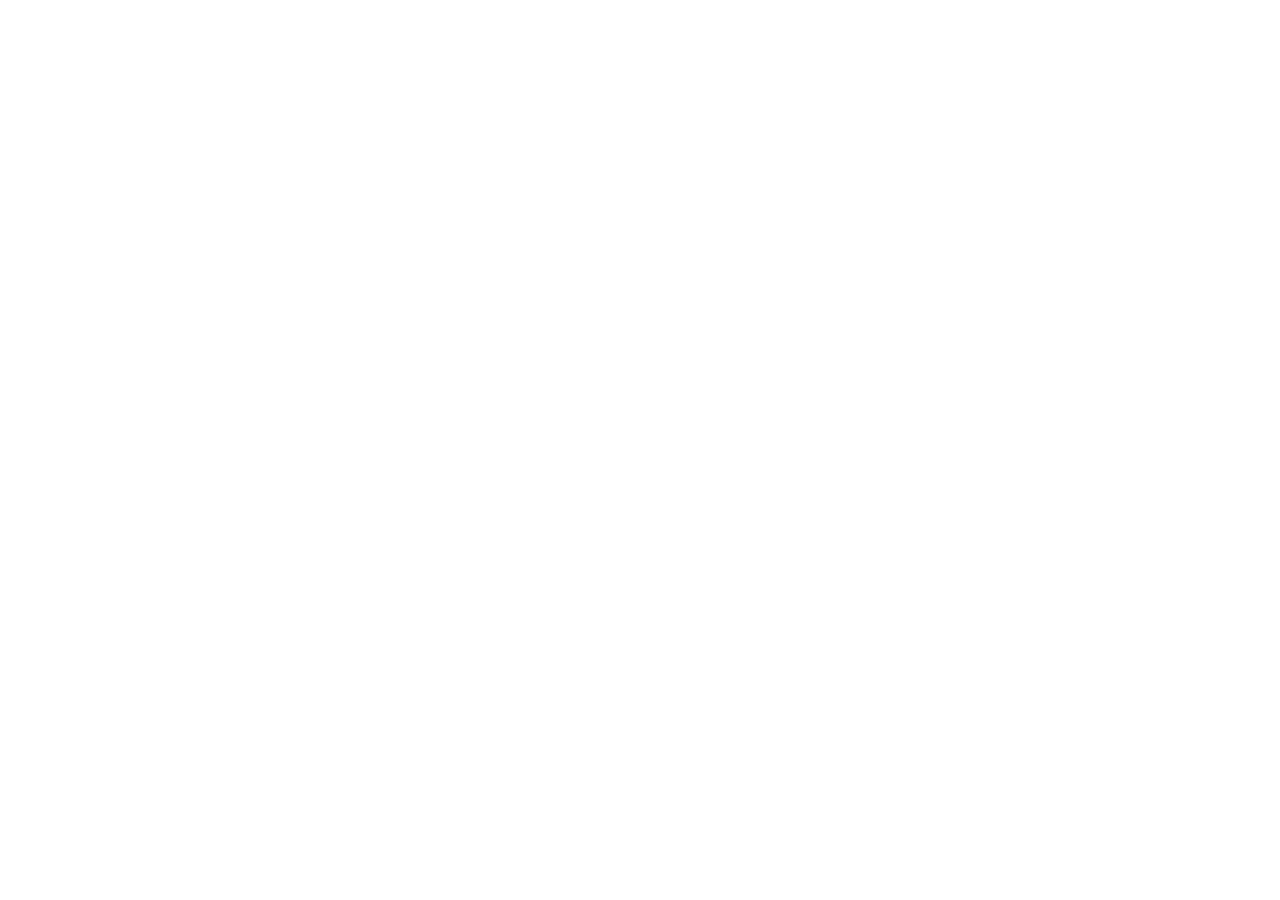
==== index.html @ 96f87c22 "Add files via upload" ====
<!DOCTYPE html>
<html>
<head>
    <title>Chatbot - Redirect</title>
</head>
<body>
    <script>
        // Redirect to the Flask app
        window.location.href = "http://localhost:5000/";
    </script>
    <p>Loading chatbot... If not redirected, <a href="http://localhost:5000/">click here</a></p>
</body>
</html>
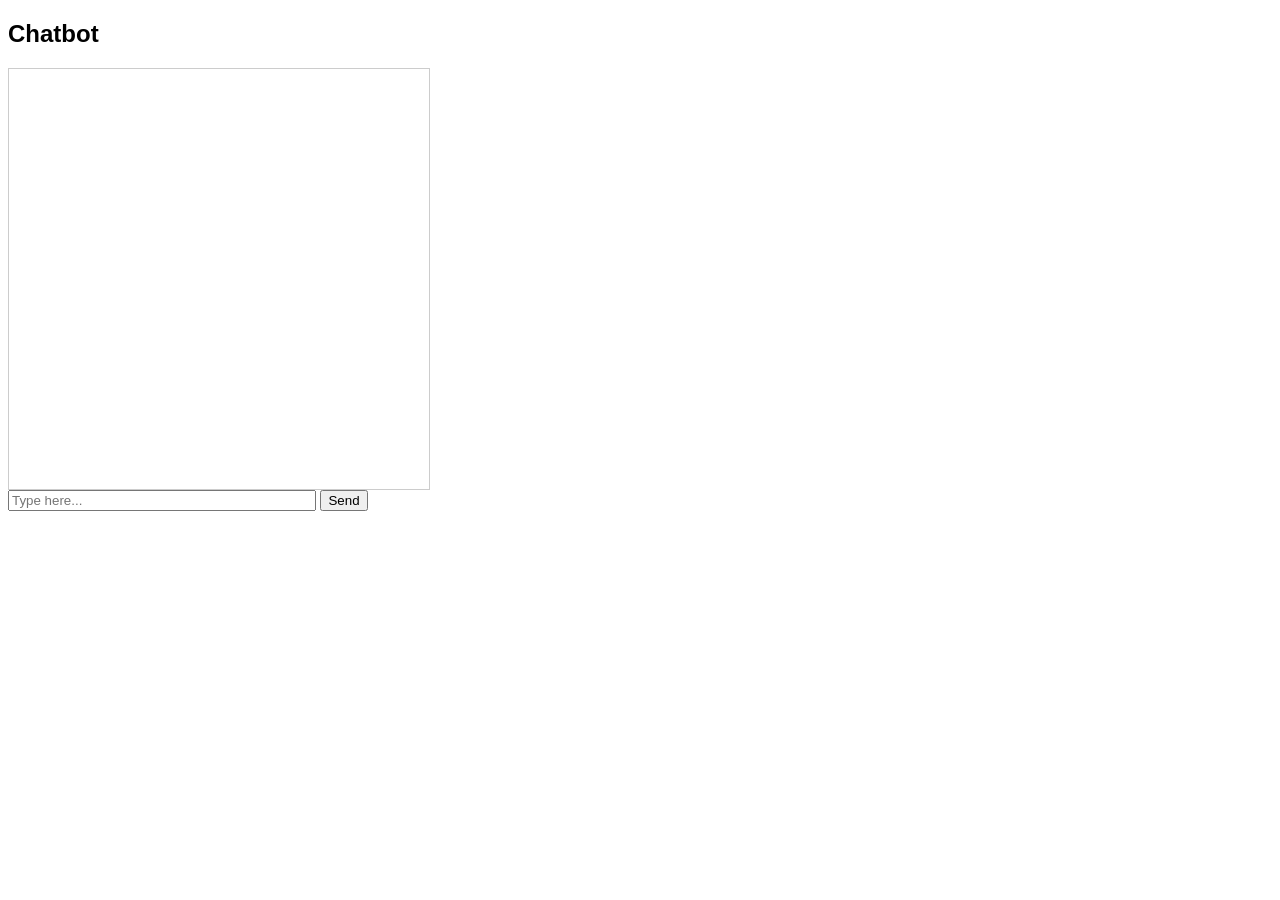
==== commit b6da49d8: "Merge branch 'main' of https://github.com/marymsu/-faq-Chatbot" ====
--- a/index.html
+++ b/index.html
@@ -1,13 +1,66 @@
-<!DOCTYPE html>
-<html>
-<head>
-    <title>Chatbot - Redirect</title>
-</head>
-<body>
-    <script>
-        // Redirect to the Flask app
-        window.location.href = "http://localhost:5000/";
-    </script>
-    <p>Loading chatbot... If not redirected, <a href="http://localhost:5000/">click here</a></p>
-</body>
+<!DOCTYPE html>
+<html>
+<head>
+    <title>Chatbot</title>
+    <style>
+        body { font-family: Arial; }
+        #chat { width: 400px; height: 400px; border: 1px solid #ccc; overflow-y: scroll; padding: 10px; }
+        #message { width: 300px; }
+    </style>
+</head>
+<body>
+    <h2>Chatbot</h2>
+    <div id="chat"></div>
+    <input type="text" id="message" placeholder="Type here...">
+    <button onclick="sendMessage()">Send</button>
+
+    <script>
+        function sendMessage() {
+            const message = document.getElementById("message").value.trim();
+            if (!message) return;
+
+            const chat = document.getElementById("chat");
+            const messageDiv = document.createElement("div");
+            messageDiv.innerHTML = `<div style="margin: 10px 0; padding: 5px; background: #e3f2fd; border-radius: 5px;"><b>You:</b> ${message}</div>`;
+            chat.appendChild(messageDiv);
+            chat.scrollTop = chat.scrollHeight;
+
+            document.getElementById("message").value = "";
+
+            fetch("/get_response", {
+                method: "POST",
+                headers: { "Content-Type": "application/json" },
+                body: JSON.stringify({ message: message })
+            })
+            .then(response => {
+                if (!response.ok) {
+                    throw new Error("Server error: " + response.status);
+                }
+                return response.json();
+            })
+            .then(data => {
+                const botDiv = document.createElement("div");
+                botDiv.innerHTML = `<div style="margin: 10px 0; padding: 5px; background: #f3e5f5; border-radius: 5px;"><b>Bot:</b> ${data.response}</div>`;
+                chat.appendChild(botDiv);
+                chat.scrollTop = chat.scrollHeight;
+            })
+            .catch(error => {
+                console.error("Error:", error);
+                const errorDiv = document.createElement("div");
+                errorDiv.innerHTML = `<div style="margin: 10px 0; padding: 5px; background: #ffebee; border-radius: 5px; color: red;"><b>Error:</b> ${error.message}</div>`;
+                chat.appendChild(errorDiv);
+                chat.scrollTop = chat.scrollHeight;
+            });
+        }
+
+        // Allow Enter key to send message
+        document.addEventListener("DOMContentLoaded", function() {
+            document.getElementById("message").addEventListener("keypress", function(event) {
+                if (event.key === "Enter") {
+                    sendMessage();
+                }
+            });
+        });
+    </script>
+</body>
 </html>
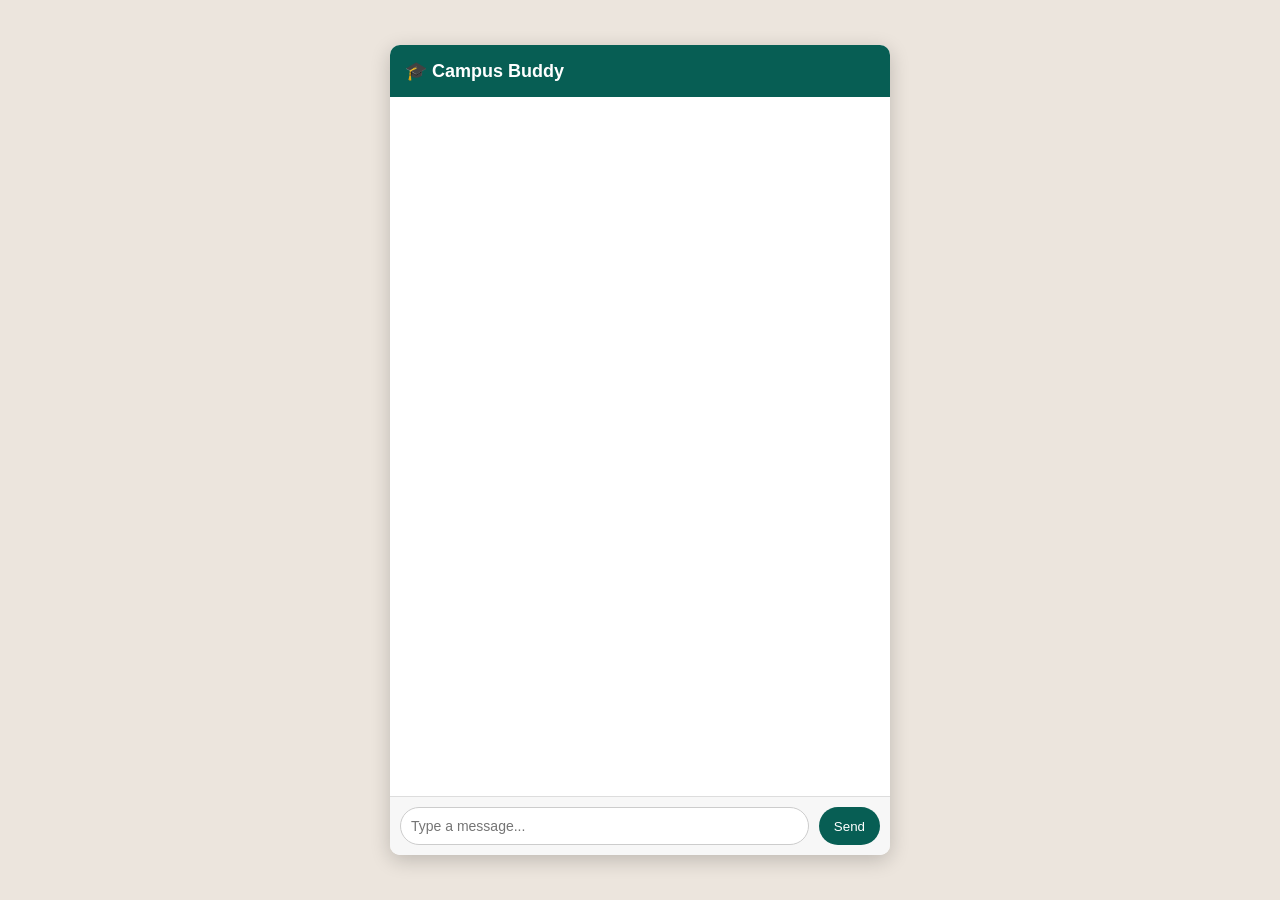
==== commit f2c3b3a4: "TEST test1" ====
--- a/index.html
+++ b/index.html
@@ -1,66 +1,214 @@
 <!DOCTYPE html>
 <html>
 <head>
-    <title>Chatbot</title>
+    <title>Campus Buddy</title>
+    <meta name="viewport" content="width=device-width, initial-scale=1.0">
+    
     <style>
-        body { font-family: Arial; }
-        #chat { width: 400px; height: 400px; border: 1px solid #ccc; overflow-y: scroll; padding: 10px; }
-        #message { width: 300px; }
+        body {
+            margin: 0;
+            font-family: Arial, sans-serif;
+            background-color: #ece5dd;
+            display: flex;
+            justify-content: center;
+            align-items: center;
+            height: 100vh;
+        }
+
+        .chat-container {
+            width: 100%;
+            max-width: 500px;
+            height: 90vh;
+            background: white;
+            display: flex;
+            flex-direction: column;
+            border-radius: 10px;
+            overflow: hidden;
+            box-shadow: 0 5px 20px rgba(0,0,0,0.2);
+        }
+
+        .chat-header {
+            background: #075e54;
+            color: white;
+            padding: 15px;
+            font-size: 18px;
+            font-weight: bold;
+        }
+
+        .chat-box {
+            flex: 1;
+            padding: 15px;
+            overflow-y: auto;
+            display: flex;
+            flex-direction: column;
+        }
+
+        .message {
+            max-width: 75%;
+            padding: 10px 15px;
+            margin-bottom: 10px;
+            border-radius: 15px;
+            font-size: 14px;
+            line-height: 1.4;
+            animation: fadeIn 0.3s ease-in-out;
+        }
+
+        .user {
+            align-self: flex-end;
+            background: #dcf8c6;
+            border-bottom-right-radius: 3px;
+        }
+
+        .bot {
+            align-self: flex-start;
+            background: #f1f0f0;
+            border-bottom-left-radius: 3px;
+        }
+
+        .timestamp {
+            font-size: 10px;
+            margin-top: 5px;
+            opacity: 0.6;
+        }
+
+        .input-area {
+            display: flex;
+            padding: 10px;
+            border-top: 1px solid #ddd;
+            background: #f7f7f7;
+        }
+
+        .input-area input {
+            flex: 1;
+            padding: 10px;
+            border-radius: 20px;
+            border: 1px solid #ccc;
+            outline: none;
+            font-size: 14px;
+        }
+
+        .input-area button {
+            margin-left: 10px;
+            padding: 10px 15px;
+            border: none;
+            border-radius: 20px;
+            background: #075e54;
+            color: white;
+            cursor: pointer;
+        }
+
+        .input-area button:hover {
+            background: #0b7d6e;
+        }
+
+        @keyframes fadeIn {
+            from { opacity: 0; transform: translateY(5px); }
+            to { opacity: 1; transform: translateY(0); }
+        }
     </style>
 </head>
 <body>
-    <h2>Chatbot</h2>
-    <div id="chat"></div>
-    <input type="text" id="message" placeholder="Type here...">
-    <button onclick="sendMessage()">Send</button>
-
-    <script>
-        function sendMessage() {
-            const message = document.getElementById("message").value.trim();
-            if (!message) return;
-
-            const chat = document.getElementById("chat");
-            const messageDiv = document.createElement("div");
-            messageDiv.innerHTML = `<div style="margin: 10px 0; padding: 5px; background: #e3f2fd; border-radius: 5px;"><b>You:</b> ${message}</div>`;
-            chat.appendChild(messageDiv);
-            chat.scrollTop = chat.scrollHeight;
-
-            document.getElementById("message").value = "";
-
-            fetch("/get_response", {
-                method: "POST",
-                headers: { "Content-Type": "application/json" },
-                body: JSON.stringify({ message: message })
-            })
-            .then(response => {
-                if (!response.ok) {
-                    throw new Error("Server error: " + response.status);
-                }
-                return response.json();
-            })
-            .then(data => {
-                const botDiv = document.createElement("div");
-                botDiv.innerHTML = `<div style="margin: 10px 0; padding: 5px; background: #f3e5f5; border-radius: 5px;"><b>Bot:</b> ${data.response}</div>`;
-                chat.appendChild(botDiv);
-                chat.scrollTop = chat.scrollHeight;
-            })
-            .catch(error => {
-                console.error("Error:", error);
-                const errorDiv = document.createElement("div");
-                errorDiv.innerHTML = `<div style="margin: 10px 0; padding: 5px; background: #ffebee; border-radius: 5px; color: red;"><b>Error:</b> ${error.message}</div>`;
-                chat.appendChild(errorDiv);
-                chat.scrollTop = chat.scrollHeight;
-            });
-        }
-
-        // Allow Enter key to send message
-        document.addEventListener("DOMContentLoaded", function() {
-            document.getElementById("message").addEventListener("keypress", function(event) {
-                if (event.key === "Enter") {
-                    sendMessage();
-                }
-            });
+
+<div class="chat-container">
+    <div class="chat-header">
+        🎓 Campus Buddy
+    </div>
+
+    <div class="chat-box" id="chat-box"></div>
+
+    <div class="input-area">
+        <input type="text" id="message" placeholder="Type a message..." />
+        <button onclick="sendMessage()">Send</button>
+    </div>
+</div>
+
+<script>
+    const inputField = document.getElementById("message");
+
+    inputField.addEventListener("keypress", function(event) {
+        if (event.key === "Enter") {
+            sendMessage();
+        }
+    });
+
+    function getTime() {
+        const now = new Date();
+        return now.getHours().toString().padStart(2, '0') + ":" +
+               now.getMinutes().toString().padStart(2, '0');
+    }
+
+    function appendMessage(text, className) {
+        const chatBox = document.getElementById("chat-box");
+        const messageDiv = document.createElement("div");
+        messageDiv.classList.add("message", className);
+
+        // use innerHTML so that any HTML tags in the response are rendered
+        // (switch to textContent if you need to escape user‑supplied content)
+        messageDiv.innerHTML = `
+            ${text}
+            <div class="timestamp">${getTime()}</div>
+        `;
+
+        chatBox.appendChild(messageDiv);
+        chatBox.scrollTop = chatBox.scrollHeight;
+    }
+
+    function showTypingIndicator() {
+        const chatBox = document.getElementById("chat-box");
+        const typingDiv = document.createElement("div");
+        typingDiv.classList.add("message", "bot");
+        typingDiv.id = "typing-indicator";
+        typingDiv.innerText = "Bot is typing...";
+        chatBox.appendChild(typingDiv);
+        chatBox.scrollTop = chatBox.scrollHeight;
+    }
+
+    function removeTypingIndicator() {
+        const typing = document.getElementById("typing-indicator");
+        if (typing) typing.remove();
+    }
+
+    function sendMessage() {
+        const message = inputField.value.trim();
+        if (message === "") return;
+
+        appendMessage(message, "user");
+        inputField.value = "";
+
+        // Disable input while waiting so user cannot double-send
+        inputField.disabled = true;
+        document.querySelector(".input-area button").disabled = true;
+
+        showTypingIndicator();
+
+        const startTime = Date.now();
+
+        fetch("/get_response", {
+            method: "POST",
+            headers: { "Content-Type": "application/json" },
+            body: JSON.stringify({ message: message })
+        })
+        .then(response => response.json())
+        .then(data => {
+            const elapsed = Date.now() - startTime;
+            // DB hits are fast: add 200ms polish. NLP is slow: show immediately.
+            const minDelay = elapsed < 600 ? 200 : 0;
+            setTimeout(() => {
+                removeTypingIndicator();
+                appendMessage(data.response, "bot");
+                inputField.disabled = false;
+                document.querySelector(".input-area button").disabled = false;
+                inputField.focus();
+            }, minDelay);
+        })
+        .catch(() => {
+            removeTypingIndicator();
+            appendMessage("Sorry, something went wrong. Please try again.", "bot");
+            inputField.disabled = false;
+            document.querySelector(".input-area button").disabled = false;
         });
-    </script>
+    }
+</script>
+
 </body>
 </html>
